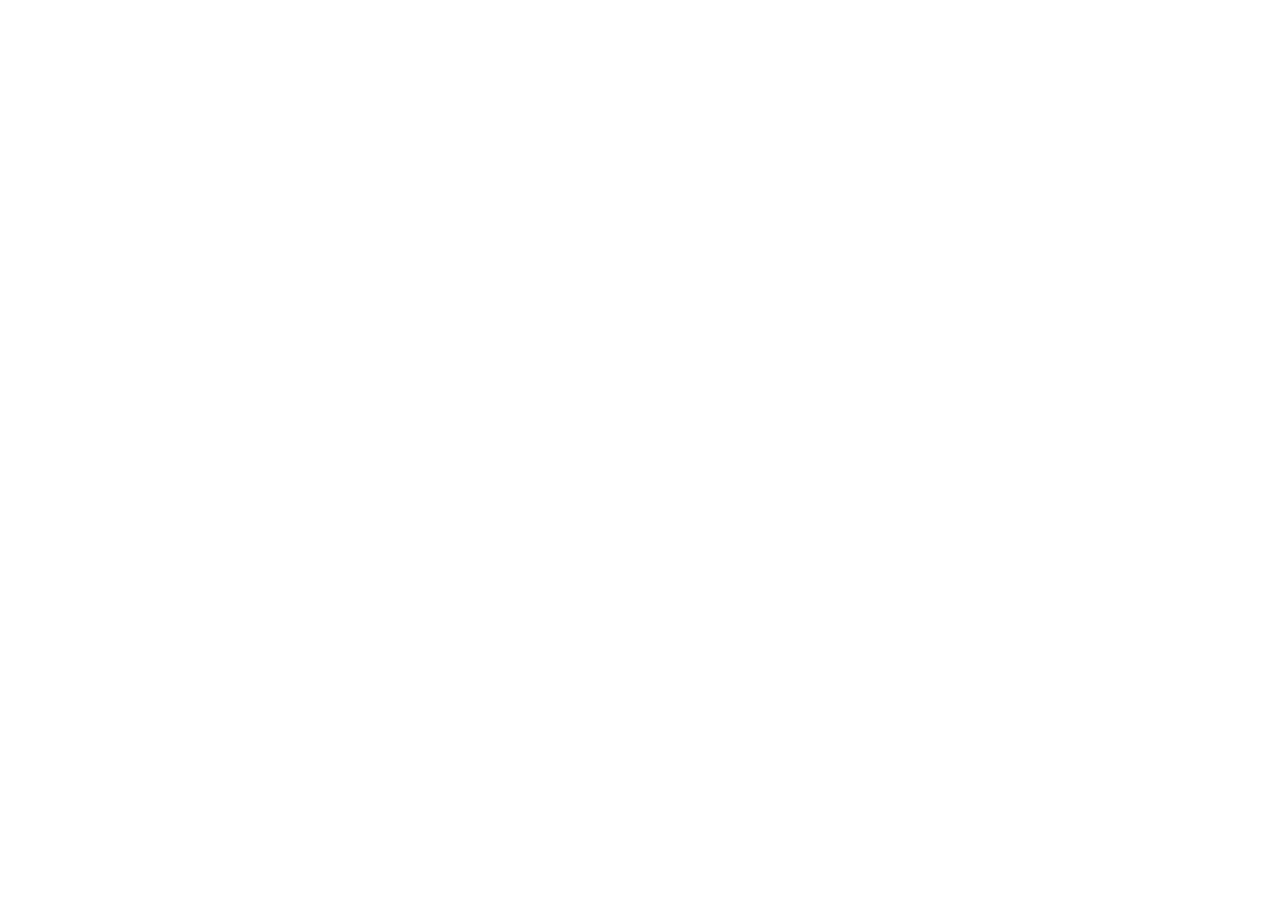
==== VoltandoAosEstudos/modulo2/cor003/index.html @ da7d5eb9 "criação de título" ====
<!DOCTYPE html>
<html lang="pt-br">
<head>
    <meta charset="UTF-8">
    <meta name="viewport" content="width=device-width, initial-scale=1.0">
    <title>iniciando o efeito degradê</title>
</head>
<body>
    
</body>
</html>
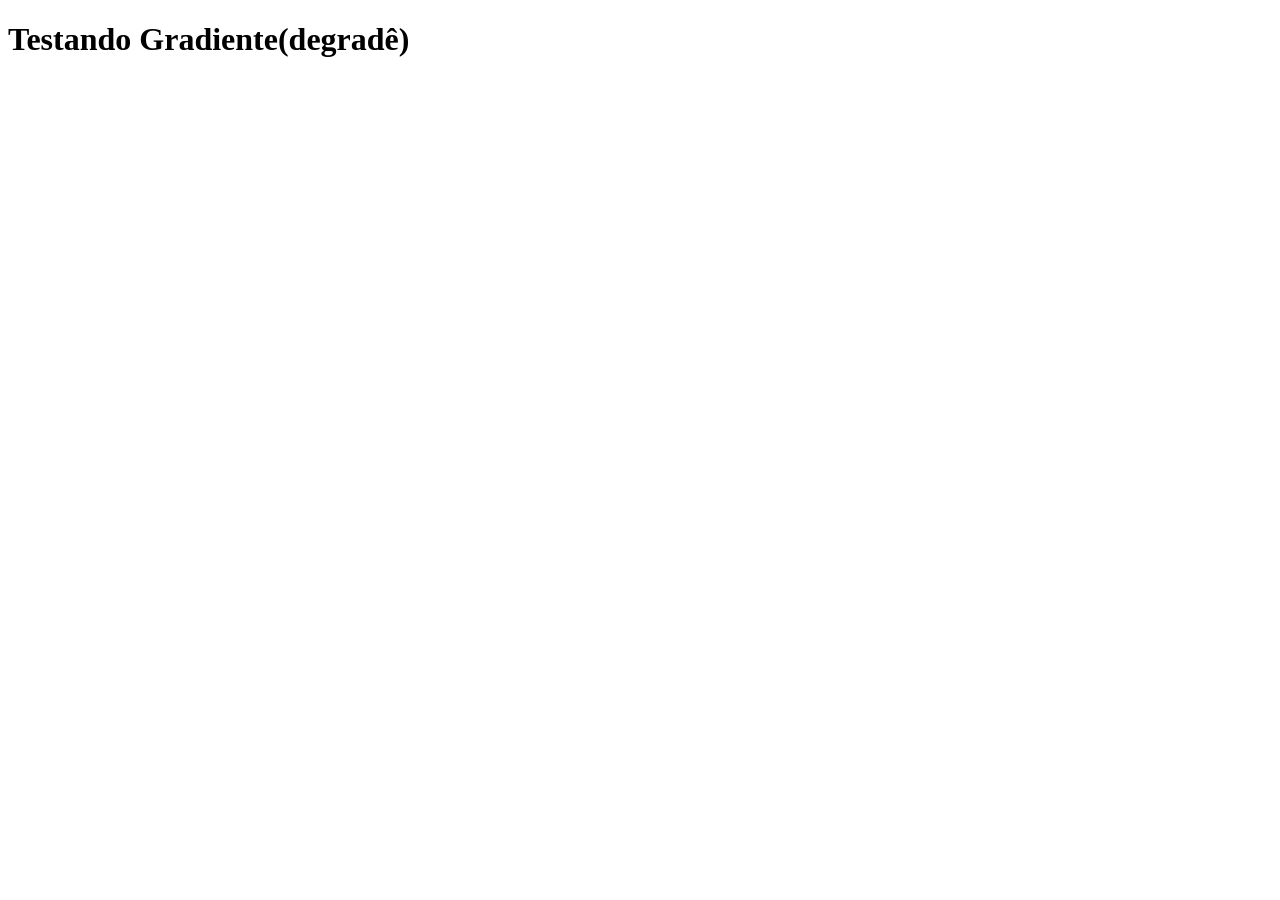
==== commit 360c79ed: "adicionando tgas html" ====
--- a/VoltandoAosEstudos/modulo2/cor003/index.html
+++ b/VoltandoAosEstudos/modulo2/cor003/index.html
@@ -3,9 +3,9 @@
 <head>
     <meta charset="UTF-8">
     <meta name="viewport" content="width=device-width, initial-scale=1.0">
-    <title>iniciando o efeito degradê</title>
+    <title>Gradiente em CSS</title>
 </head>
 <body>
-    
+    <h1>Testando Gradiente(degradê)</h1>
 </body>
 </html>
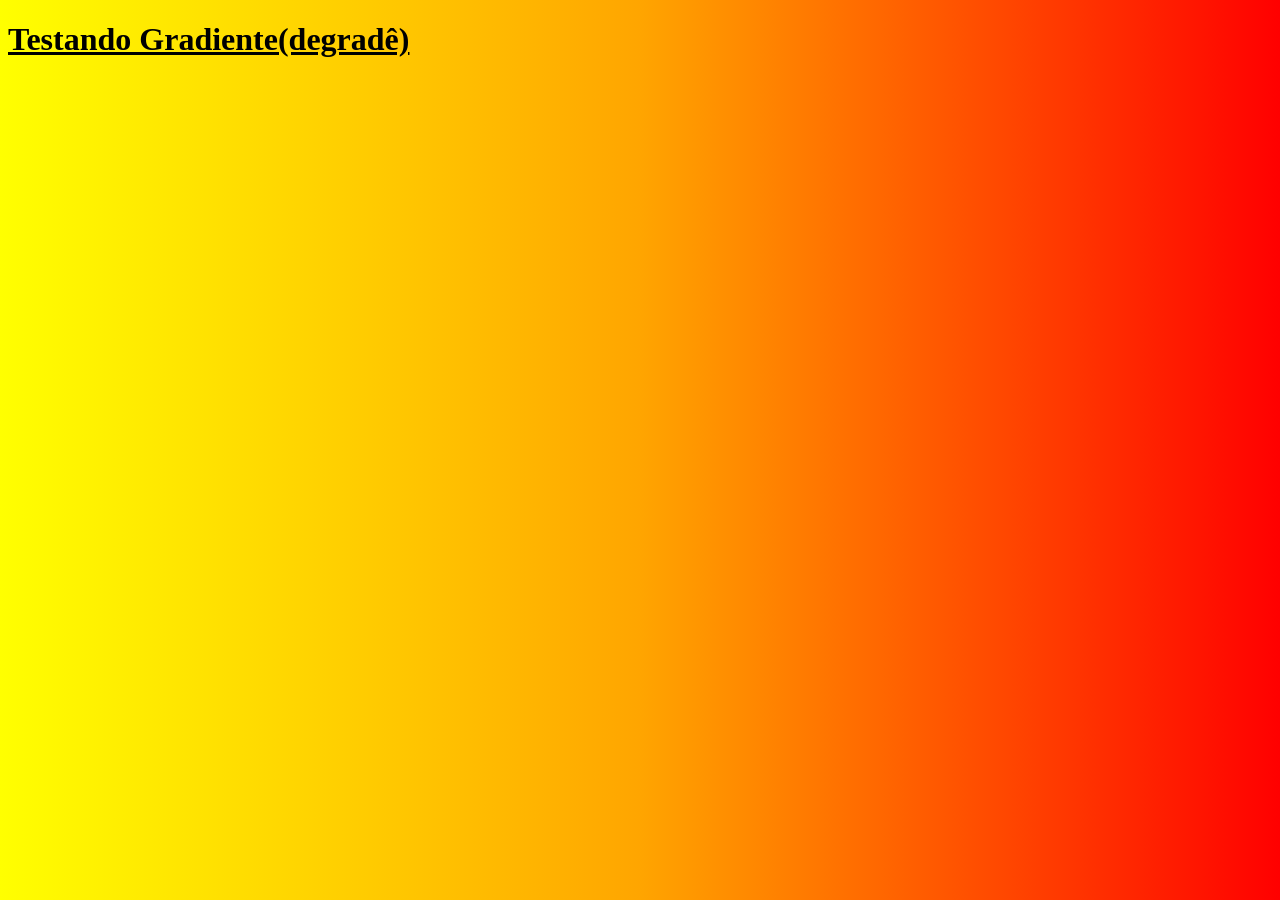
==== commit 0187ff19: "sublinhando o título" ====
--- a/VoltandoAosEstudos/modulo2/cor003/index.html
+++ b/VoltandoAosEstudos/modulo2/cor003/index.html
@@ -4,6 +4,14 @@
     <meta charset="UTF-8">
     <meta name="viewport" content="width=device-width, initial-scale=1.0">
     <title>Gradiente em CSS</title>
+    <style>
+        body{
+            background-image:linear-gradient(to left,red,orange,yellow) ;
+        }
+        h1{
+            text-decoration: underline;
+        }
+    </style>
 </head>
 <body>
     <h1>Testando Gradiente(degradê)</h1>
